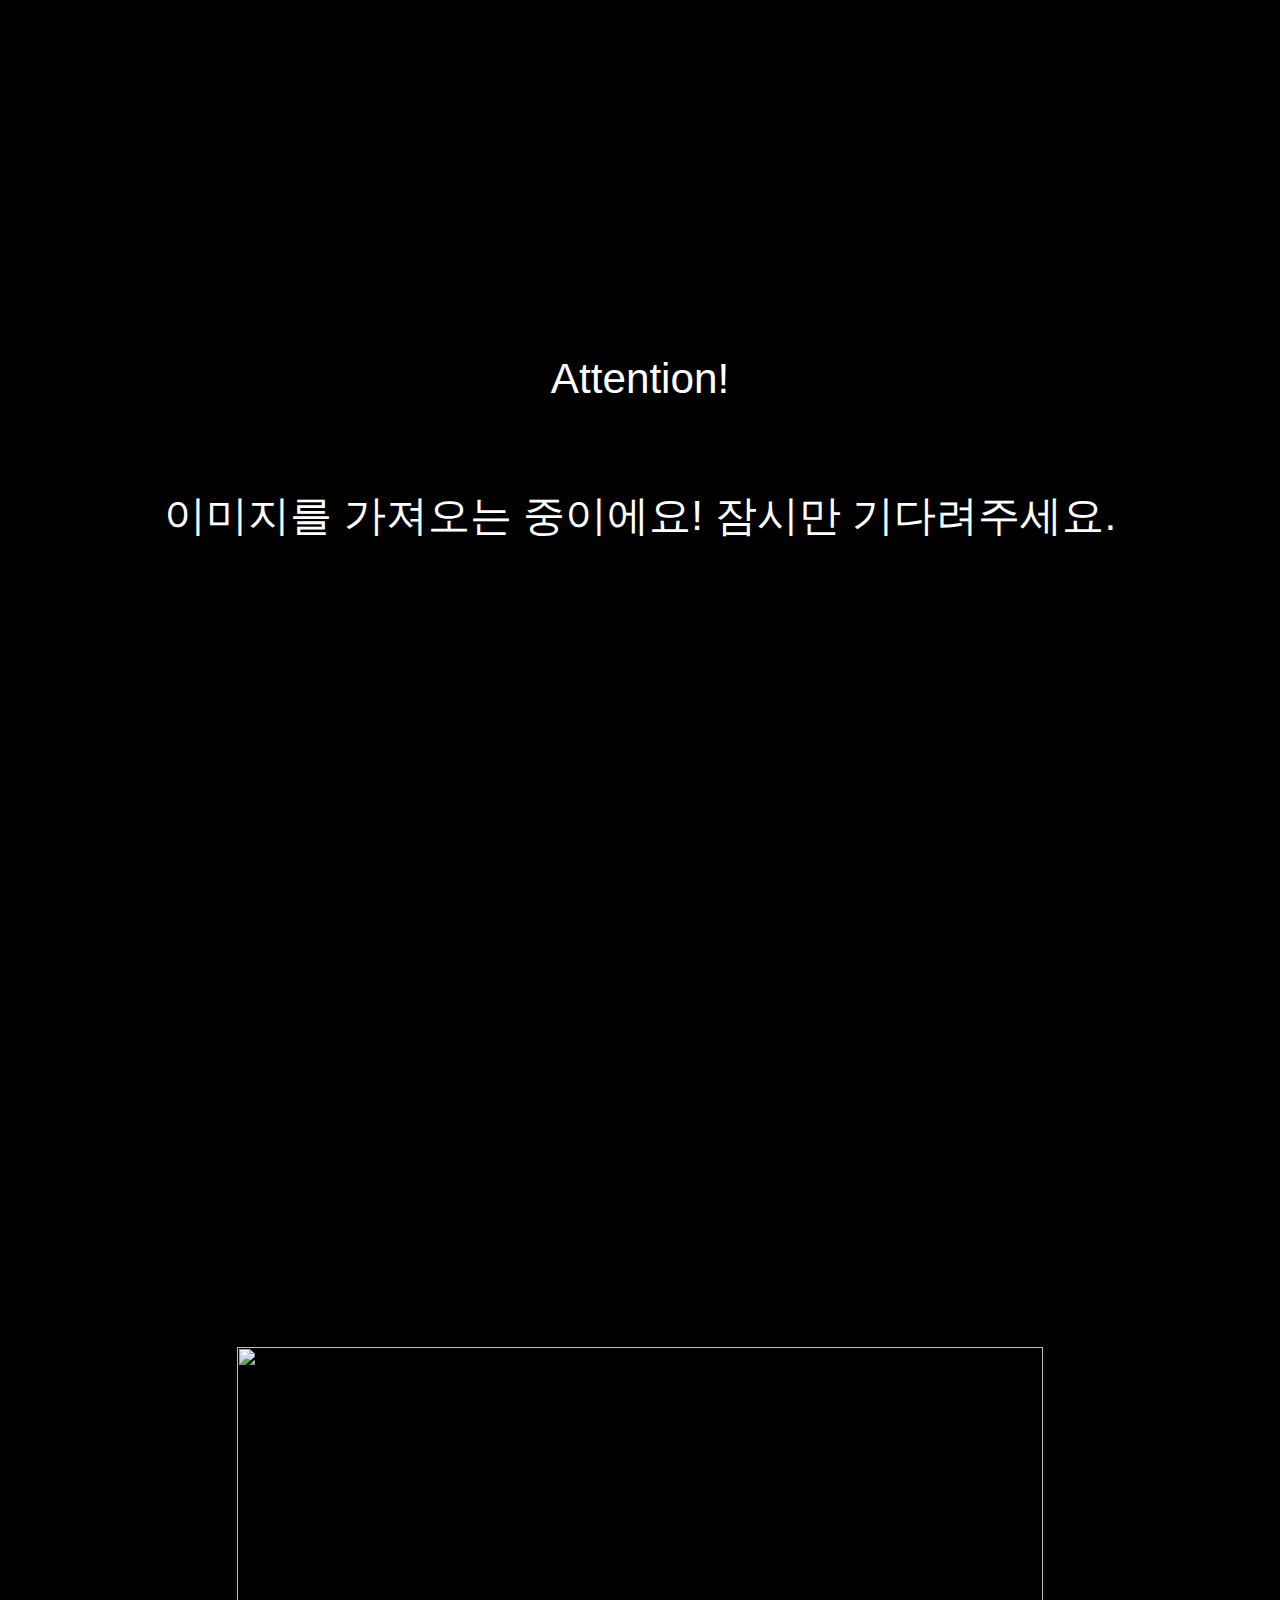
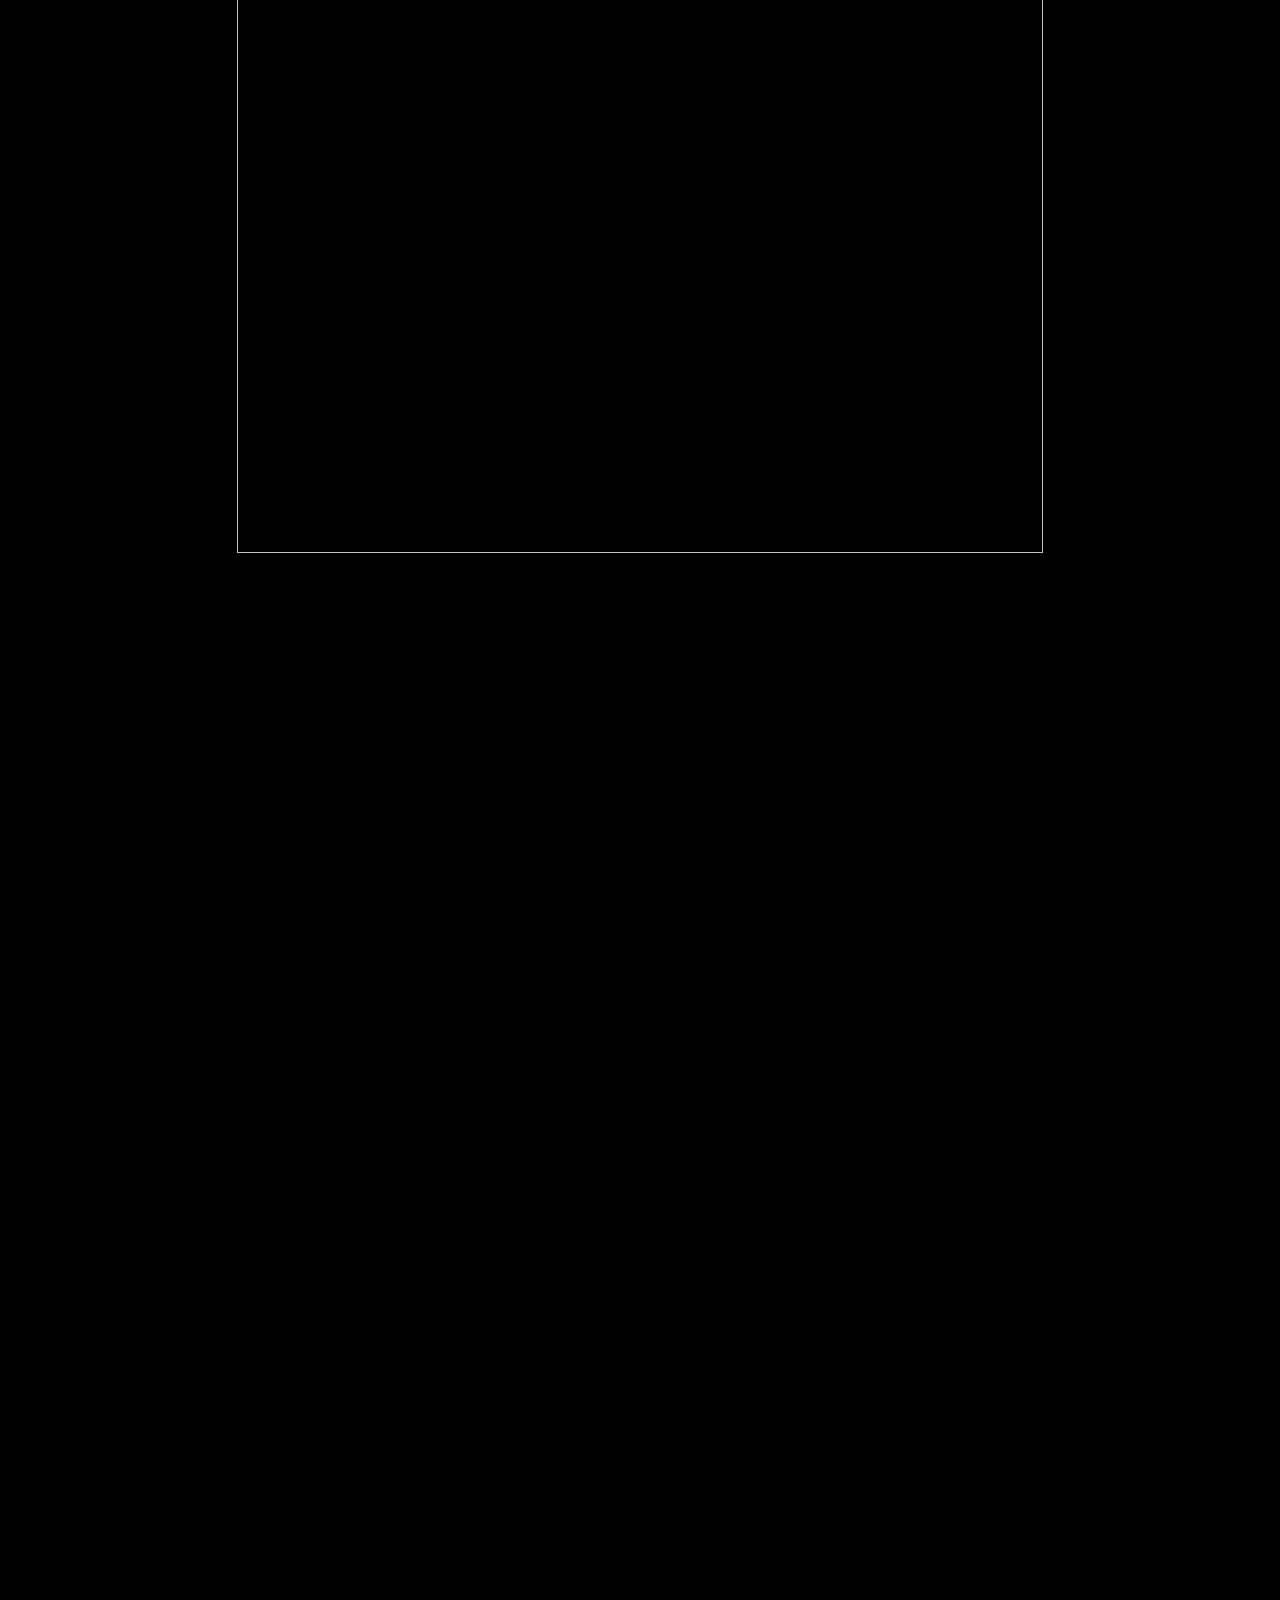
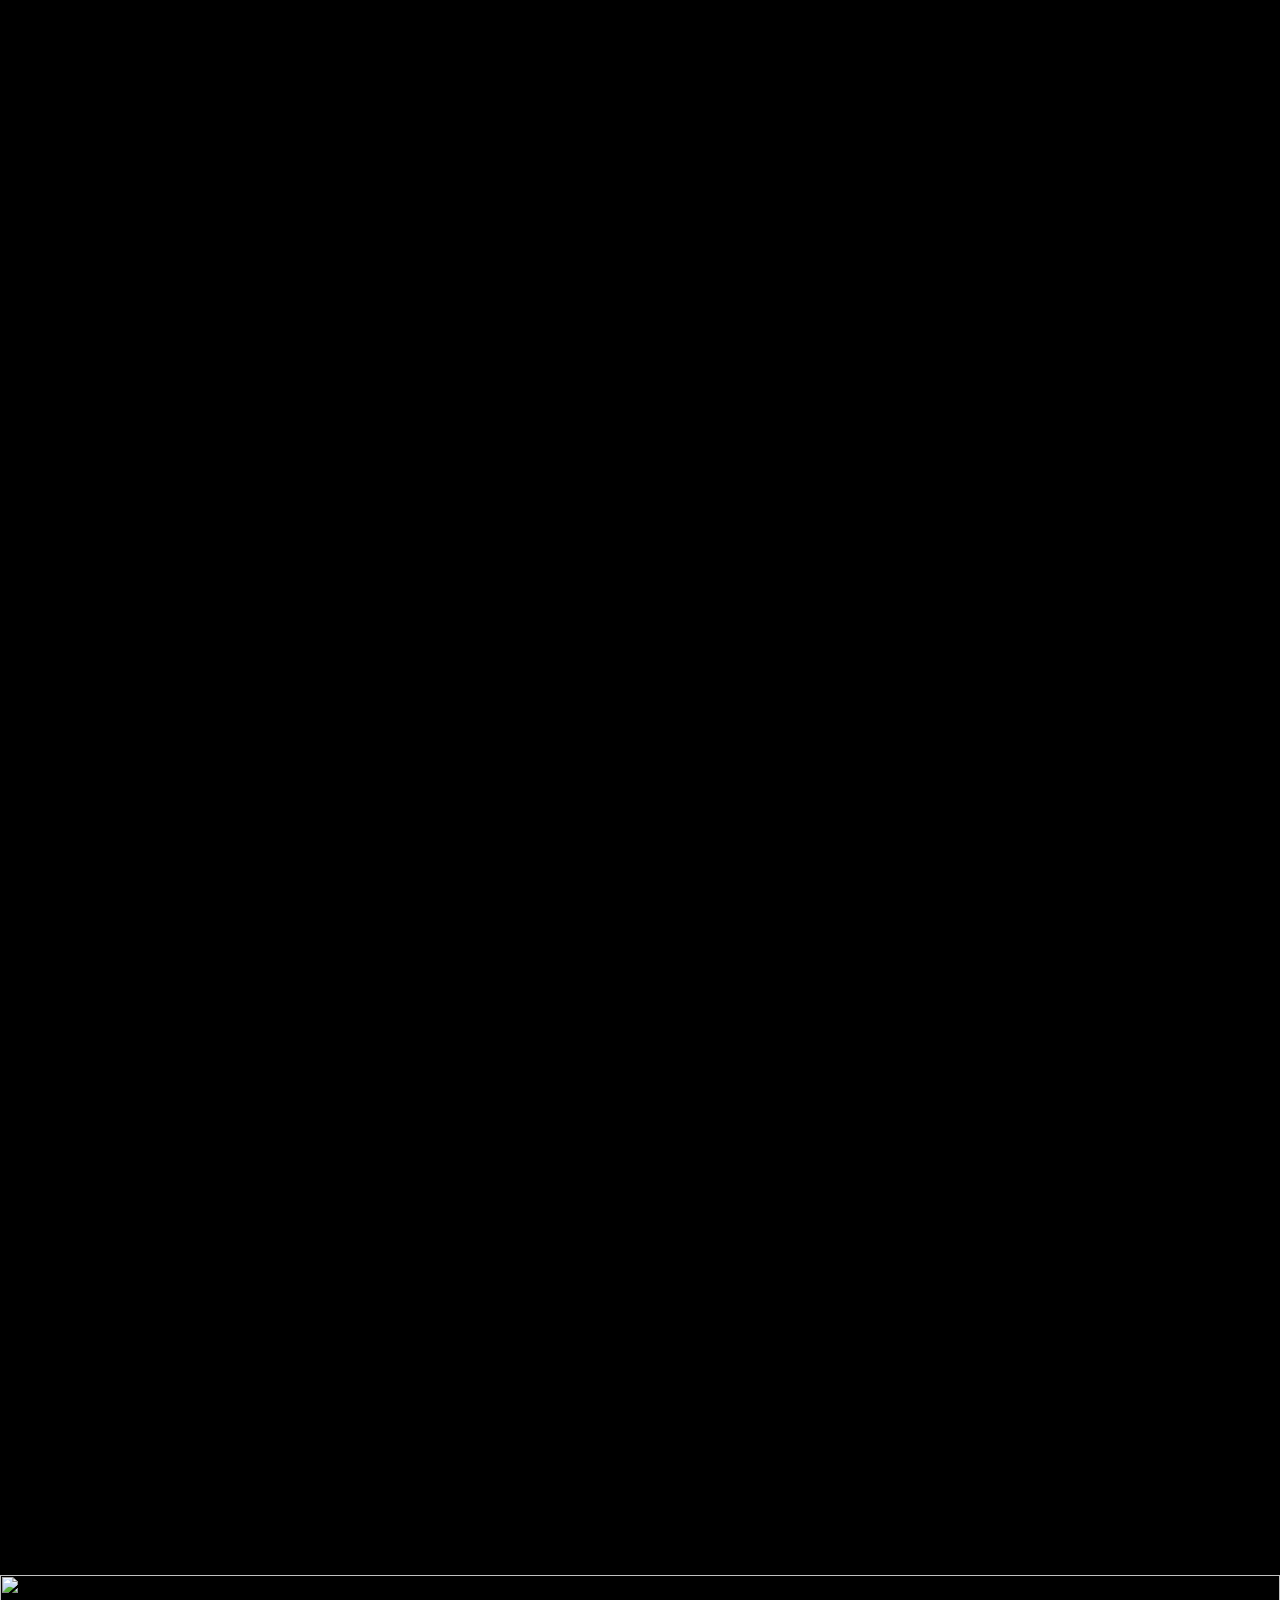
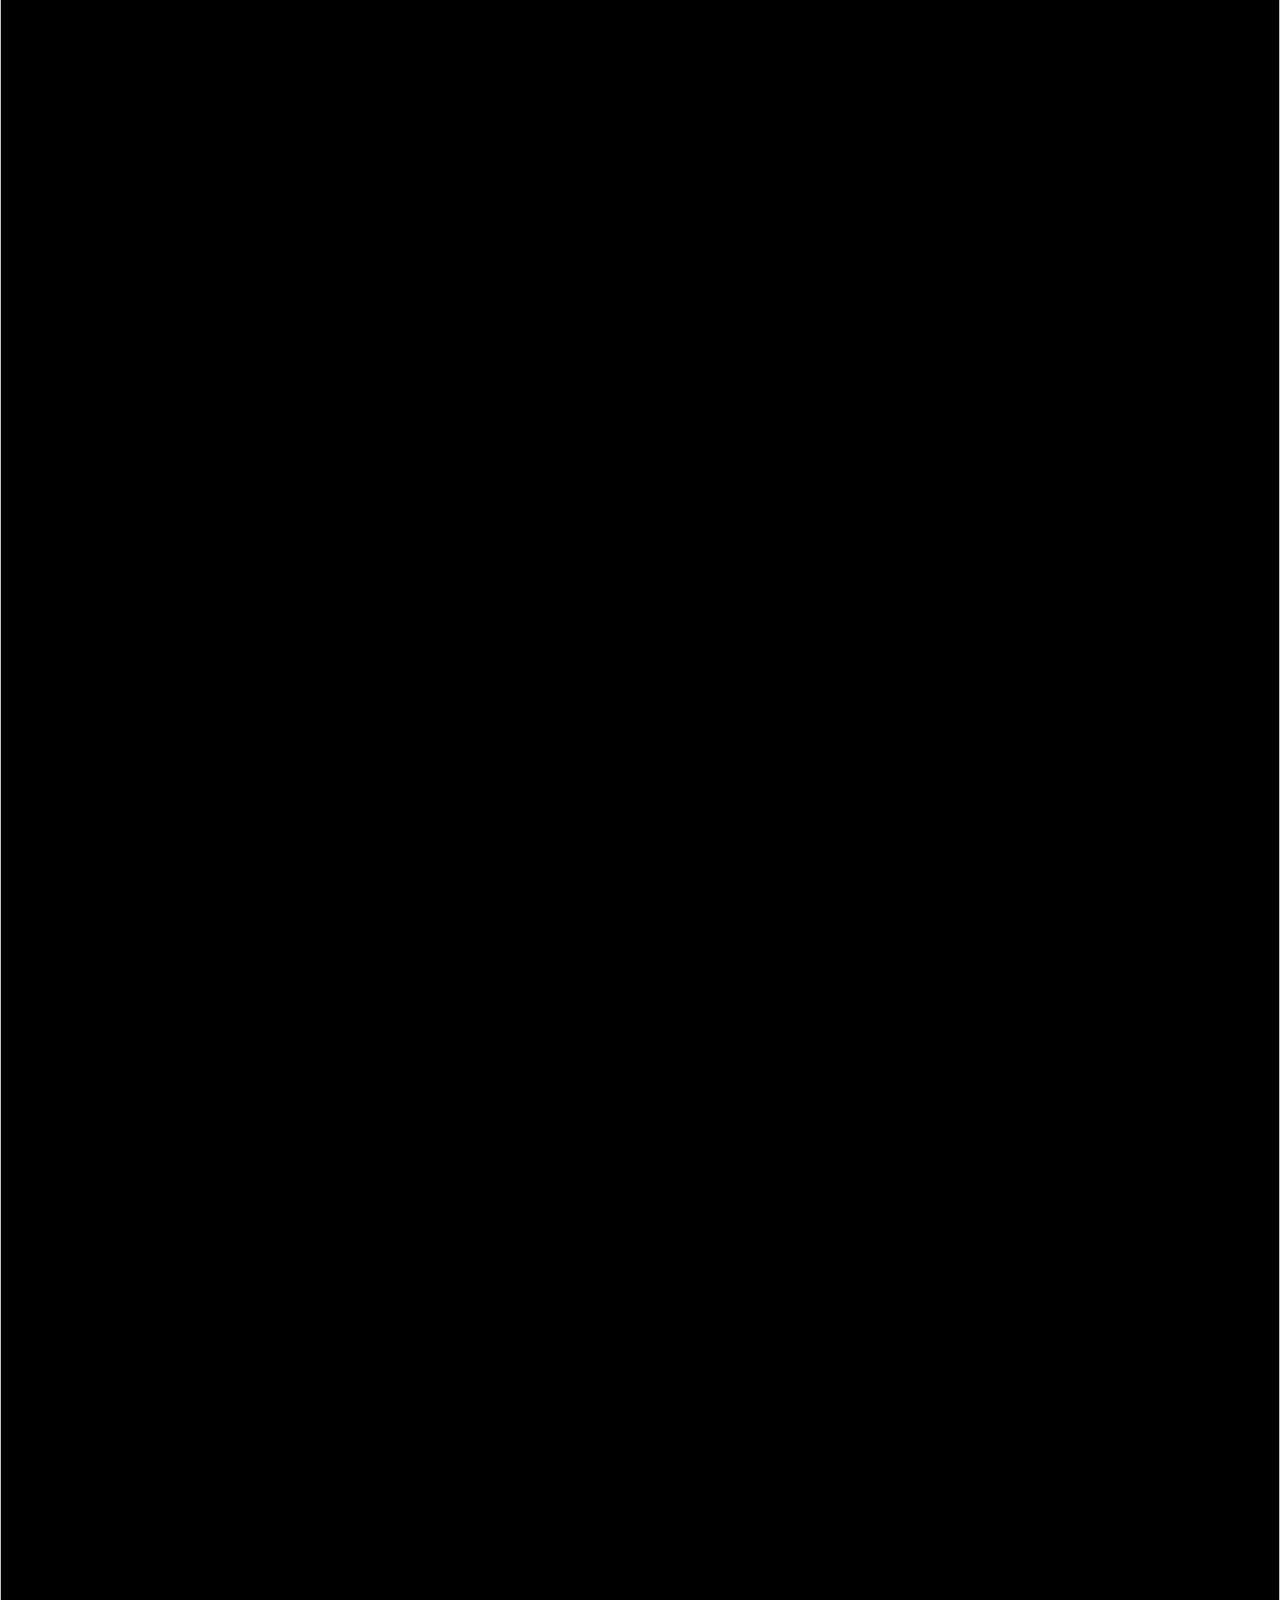
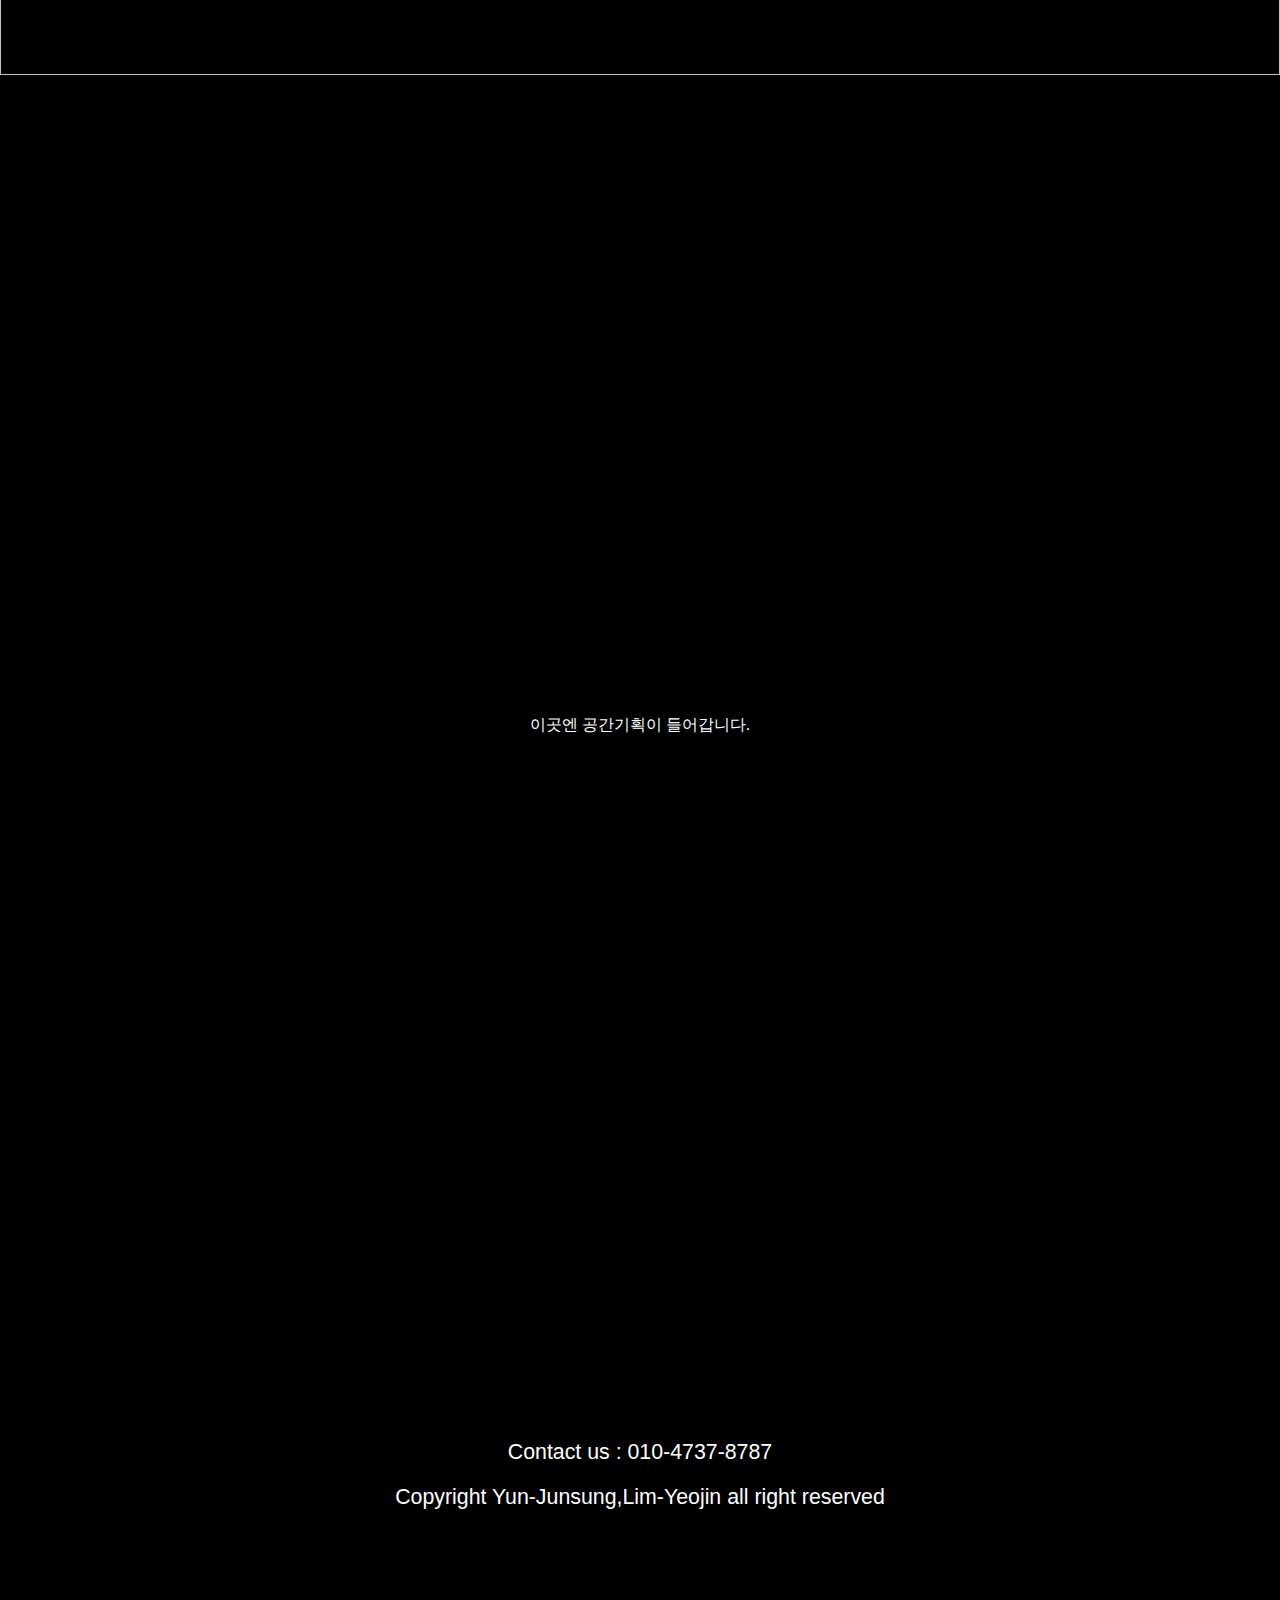
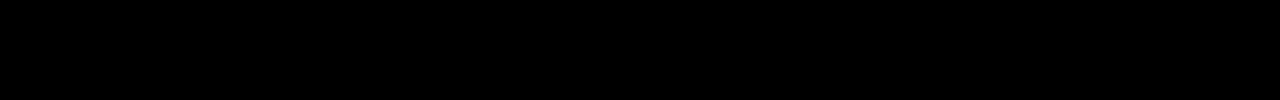
==== html/index.html @ 185a69de "19일은 여기까지" ====
<html>
  <head>
    <meta charset="utf-8">
    <meta property="og:type" content="website" />
      <meta property="og:title" content="건축공학부 학술제" />
      <meta property="og:site_name" content="건축공학부 학술전시회" />
      <meta property="og:url" content="HYU_Architectural_Engineering" />
      <meta property="og:image" content="../im/thumbnail.png" />
      <meta property="og:image:width" content="800" />
      <meta property="og:image:height" content="400" />

      <title>건축공학부 학술전시회</title>
      <link rel="stylesheet" href="../css/index.css">
      <link rel="stylesheet" href="../css/font.css">
      <link rel="stylesheet" href="../css/menubar.css">
      <link rel="stylesheet" href="../css/keyframe.css">

      <script src="../js/jquery.js"></script>

  </head>

  <body>

    <div class="loading">
      <p>Attention!</p>
      <p>이미지를 가져오는 중이에요! 잠시만 기다려주세요. </p>
      <img src="../im/load.gif" alt="">
    </div>

    <div class="main_background">
      <img src="../im/admixture.png" alt=:"admixture." id="Maincha1">
      <img src="../im/2022.11.28.png" alt="" id="Maincha2">
      <div class="maincha" id="Maincha3">2022 한양대 건축공학부 학술제 전시회</div>
    </div>
    <div class="menu-container">

      <div class="menu-item-container">
        <a href="./index.html" class="menu-item">Home</a>
        <a href="./aboutus.html" class="menu-item">About Us</a>
        <a href="./archive.html" class="menu-item">ARCHive</a>
        <a href="./review.html" class="menu-item">Event</a>
      </div>
      <div class="xsign" onclick="menubar_disable()">

      </div>
    </div>
    <div class="sub_container">
      <a href="./index.html" class="sub_text"></a>
      <a class="menubar" onclick="menubar_active()"></a>
    </div>
    <div class="main_container">
      <div class="feed" id="Feed1">
        <img src="../im/Mpic1.png" alt="">
      </div>
      <div class="feed" id="Feed2">
        <!-- <img src="../im/story.gif" alt=""> -->
      </div>
      <div class="feed" id="Feed3">
        <img src="../im/Mpic3.png" alt="">
      </div>
      <div class="feed" id="Feed4">
        이곳엔 공간기획이 들어갑니다.
      </div>
      <footer>
        <div class="fin_char">Contact us : 010-4737-8787</div>
        <div class="fin_char">Copyright Yun-Junsung,Lim-Yeojin all right reserved</div>
      </footer>
    </div>


    <script type="text/javascript" src="../js/index.js"></script>
  </body>




</html>
---- css/index.css ----
.main_background{
  /* background-color: gray; */
  background-image:url("../im/b-alpha.gif");
  background-size:cover;
  background-repeat: no-repeat;
  background-color:rgba(255, 0, 0, 0.5);

  position:fixed;
  z-index: -1;
  width:100%;
  height:100%;

  display:flex;
  flex-direction:column;
  justify-content: center;
  align-items: center;
}


.maincha{
  font-size:20pt;
  font-family:sans-serif;
}

#Maincha1{
  width:70vw;
  animation: admixture-bigger 1s;
}

#Maincha2{
  margin-top:40px;
  width:35vw;
}

#Maincha3{
  position:fixed;
  bottom:4%;
  font-family:'KoPub Dotum Light',sans-serif;
  color:white;
}







.main_container{
  width:100%;
  height:7200px;
  position:absolute;
  top:100%;

  background-color:black;
}

.feed{
  margin: 0 0;
  width:100%;
  height:1700px;
  color:white;

  display:flex;
  flex-direction:column;
  justify-content: center;
  align-items: center;
}

.feed img{
  width:100%;
}

#Feed1 img{
  width:63vw;
}

#Feed2{
  height:2175px;

  background-position: center;
  background-repeat: no-repeat;
  background-size:100%;
  background-image:url("../im/story.gif");
}


#Feed4{

  height:1300px;
}







@media screen and (max-width: 1068px){

}
---- css/font.css ----
@font-face {
  src: url("../font/swissk.ttf");
  font-family: "Swis721";
}

@font-face {
  src: url("../font/KoPub Dotum Medium.ttf");
  font-family: "KoPub Dotum Medium";
}

@font-face {
  src: url("../font/KoPub Dotum Light.ttf");
  font-family: "KoPub Dotum Light";
}

@font-face {
  src: url("../font/KoPub Dotum Bold.ttf");
  font-family: "KoPub Dotum Bold";
}

@font-face {
  src: url("../font/Pretendard-Medium.otf");
  font-family: "Pretendard Medium";
}

@font-face {
  src: url("../font/Pretendard-Light.ttf");
  font-family: "Pretendard Light";
}
@font-face {
  src: url("../font/Pretendard-Bold.otf");
  font-family: "Pretendard Bold";
}

@font-face {
  src: url("../font/Pretendard-ExtraBold.otf");
  font-family: "Pretendard ExtraBold";
}
---- css/menubar.css ----
html {
    scroll-behavior: smooth;
}

body{
  -ms-overflow-style: none; /* IE and Edge */
   scrollbar-width: none; /* Firefox */
   margin:0;
   font-family: ;
}

.loading{
  position:fixed;
  display:flex;
  flex-direction:column;
  justify-content: center;
  align-items: center;
  width:100%;
  height:100%;
  background-color:black;
  z-index: 10;
  color:white;
  font-size:3.3vw;
  font-family: "Pretendard Light",sans-serif;
}

.loading img{
  filter: opacity(0.5);
}

.sub_container{
  position:fixed;
  width:100%;
  height:150px;
  z-index:3;

  display:flex;
  flex-direction: row;
  justify-content:space-between;
  align-items: center;

  /* background-color:yellow; */
}

.sub_container a{
  width:180px;
  height:180px;

  /* background-color:green; */
}

.sub_text{
  background-image:url("../im/HYU-ARE.png");
  background-repeat:no-repeat;
  background-size:contain;
  background-position:center;

  margin:0 0 0 40px;
}

.menubar{
  background-image:url("../im/menubar.png");
  background-position: center;
  background-repeat: no-repeat;
  background-size:52px;
}



/* menu container입니당*/

.menu-container{
  display:block;
  position:fixed;
  z-index: 5;
  width:100%;
  height:100%;
  background-color:black;

  color:white;
  text-align:center;
  font-size:20pt;
  opacity:1;
  z-index: 5;
  left:100%;
  /* left:0; */


}
.animated{
  animation: right-left 0.3s ease-out;
  left:0;
}
.animated-after{

  animation: right-left-reverse 0.3s;
}

.menu-item-container{
  top:15%;
  width:30%;
  height:700px;
  right:10%;
  position:absolute;

  display:flex;
  flex-direction: column;
  justify-content:space-around;

  font-size:4.4vw;
  font-family:"Pretendard Medium",sans-serif;
  color:white;
  text-align:right;
}

.menu-item-container a{
  text-decoration: none;
  color:white;
}

.xsign{
  position:absolute;
  width:50px;
  height:50px;
  background-image:url("../im/X.png");
  background-size:contain;
  background-position:center;
  right:80px;
  top:80px;

}

/* ---------------------- */

footer{
  position:relative;
  bottom:0;
  height:200px;
  width:100%;
  background-color:black;
  bottom:0;
  color:white;

  display:flex;
  flex-direction: column;
  justify-content: center;
  align-items: center;

  font-family:"KoPub Dotum Light", sans-serif;
}

.fin_char{
  font-size:16pt;
}

.fin_char:nth-child(1){
  margin-bottom:20px;
}
---- css/keyframe.css ----
@-webkit-keyframes admixture-bigger {
    0%{
      width:60vw;
    }
    100%{
      width:70vw;
    }
}
@keyframes admixture-bigger {
    0%{
      width:60vw;
    }
    100%{
      width:70vw;
    }
}

@keyframes right-left {
  0%{
    left:100%;
  }
  100%{
    left:0;
  }
}

@keyframes right-left-reverse {
  0%{
    left:0;
  }
  100%{
    left:100%;
  }
}


@keyframes fadein-left {
  0%{
    transform:translate(50px,0);
    opacity:0;
  }
  100%{
    transform:translate(0,0);
    opacity:1;
  }
}

@keyframes fadein-left_custom1 {
  0%{
    padding:0 0 0 200px;
    opacity:0;
  }
  100%{
    padding:0 0 0 100px;
    opacity:1;
  }
}

@keyframes fadein-right_custom1 {
  0%{
    margin-right:100px;
    opacity:0;
  }
  100%{
    margin-right:0px;
    opacity:1;
  }
}
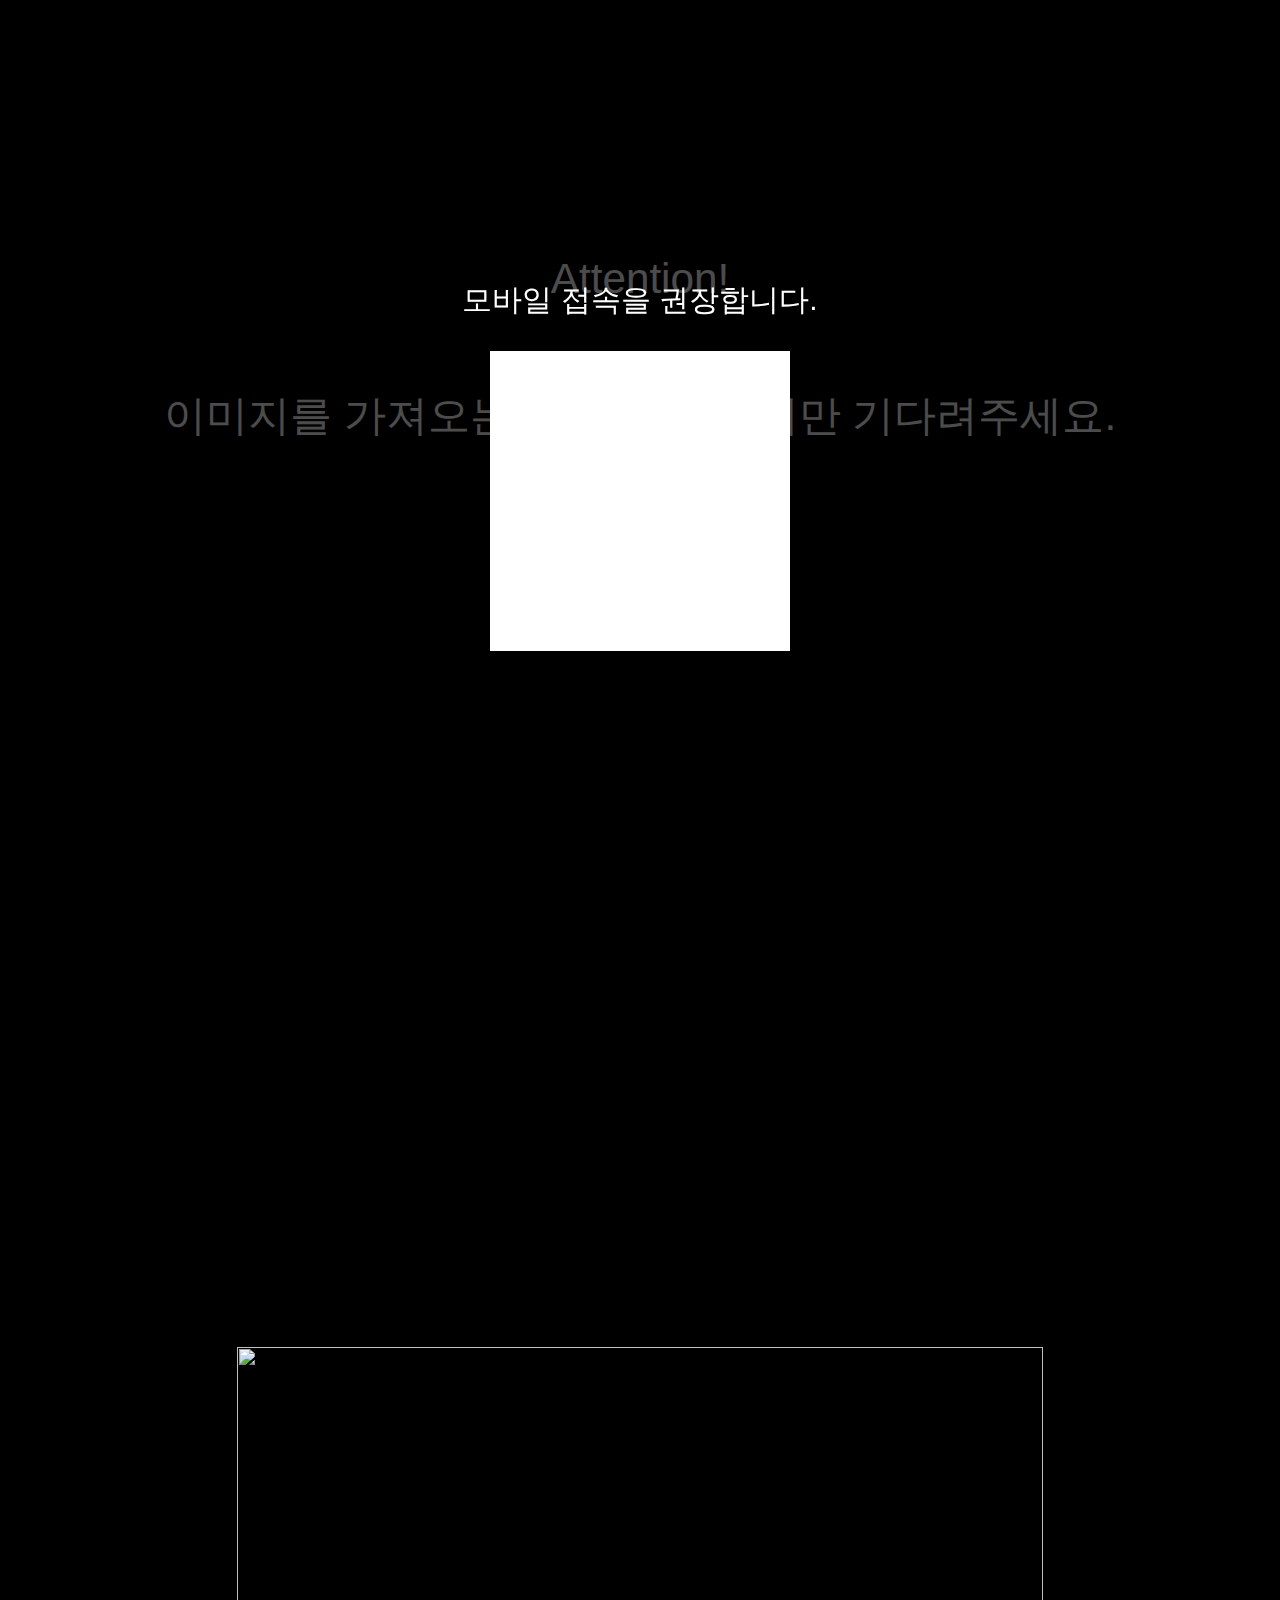
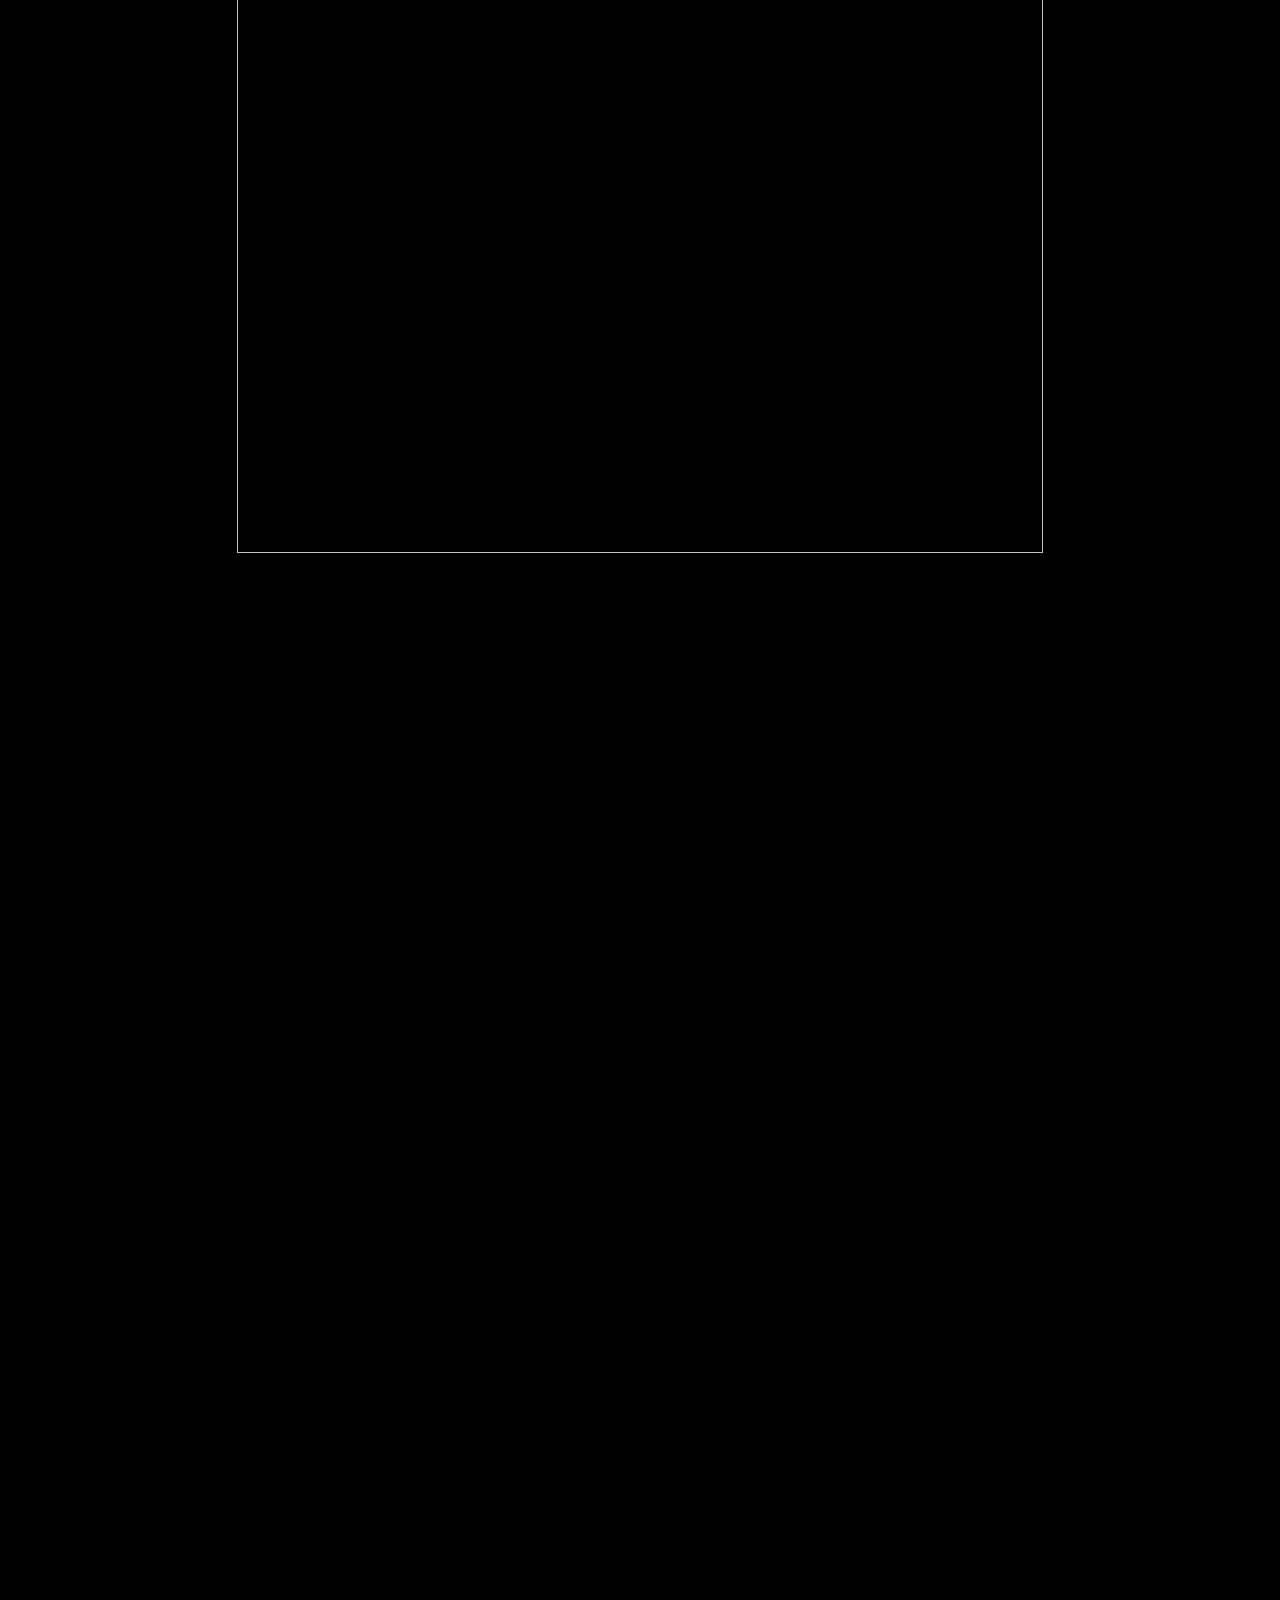
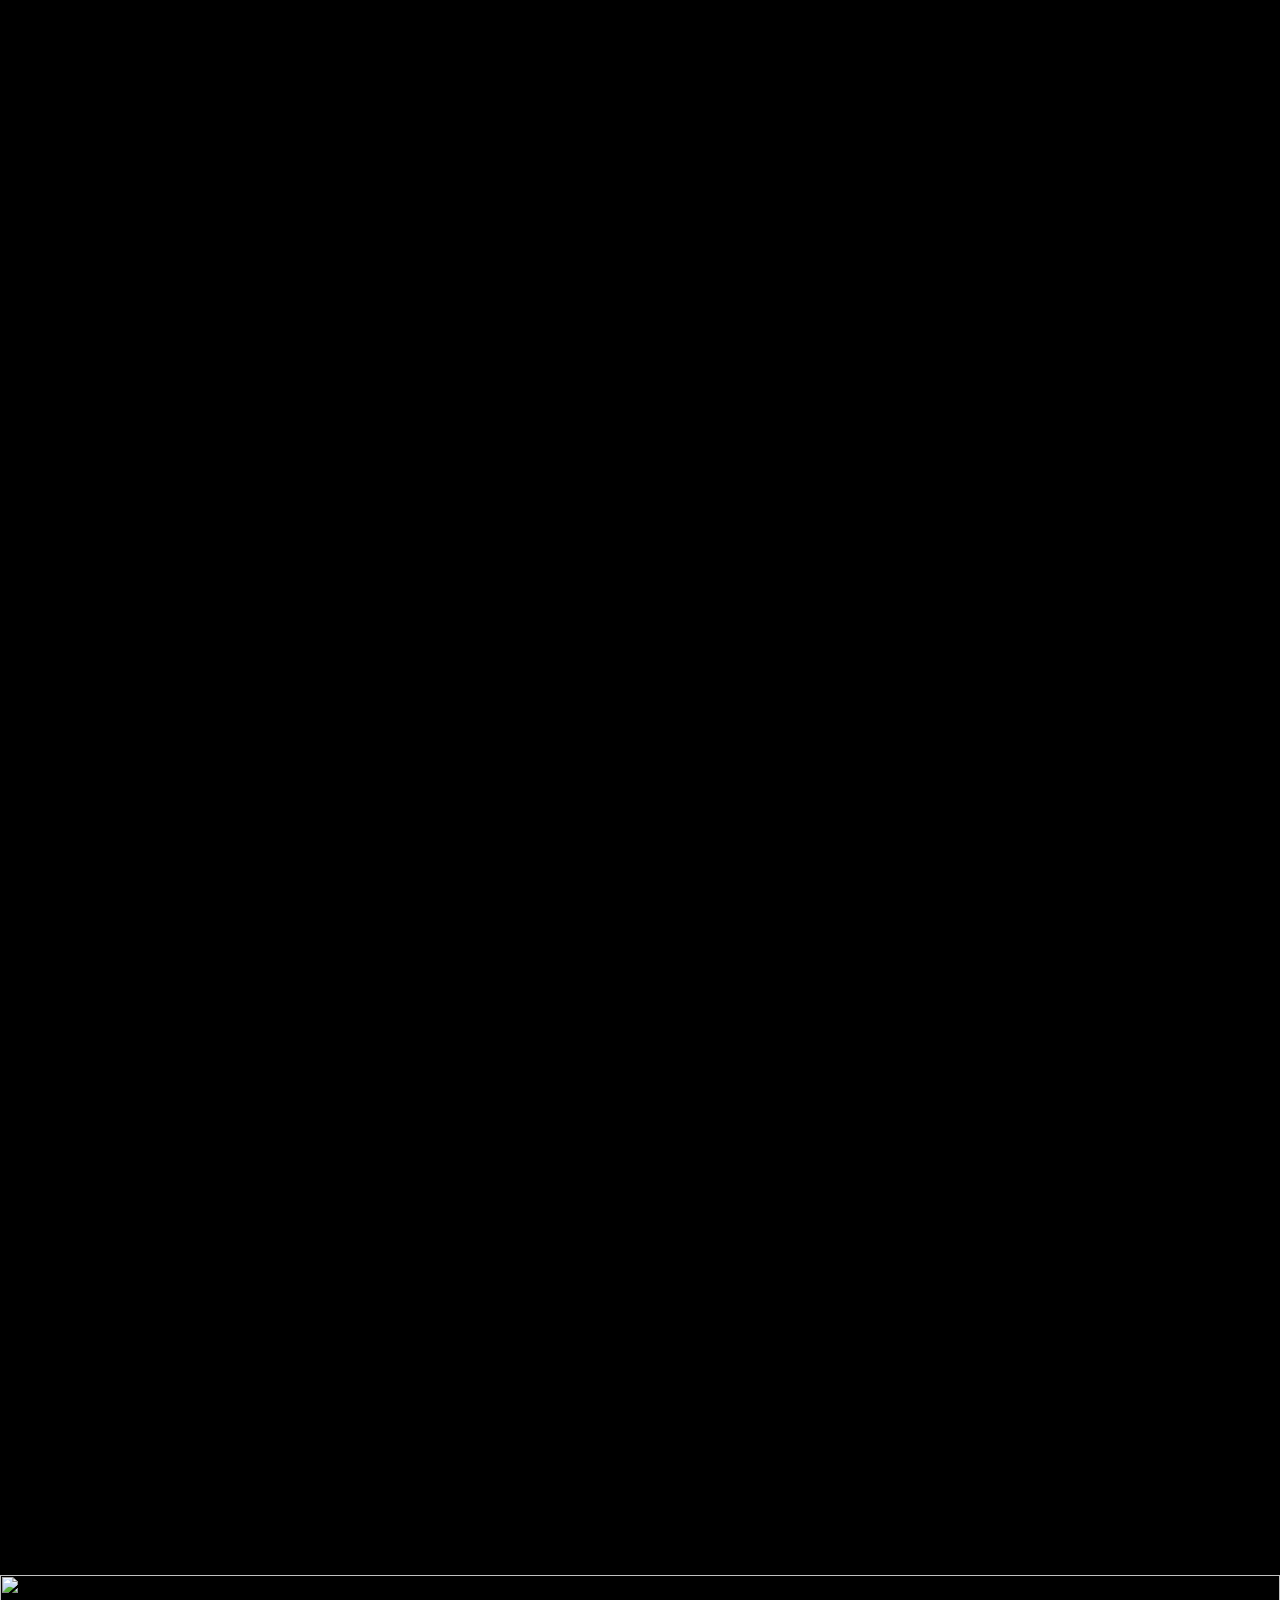
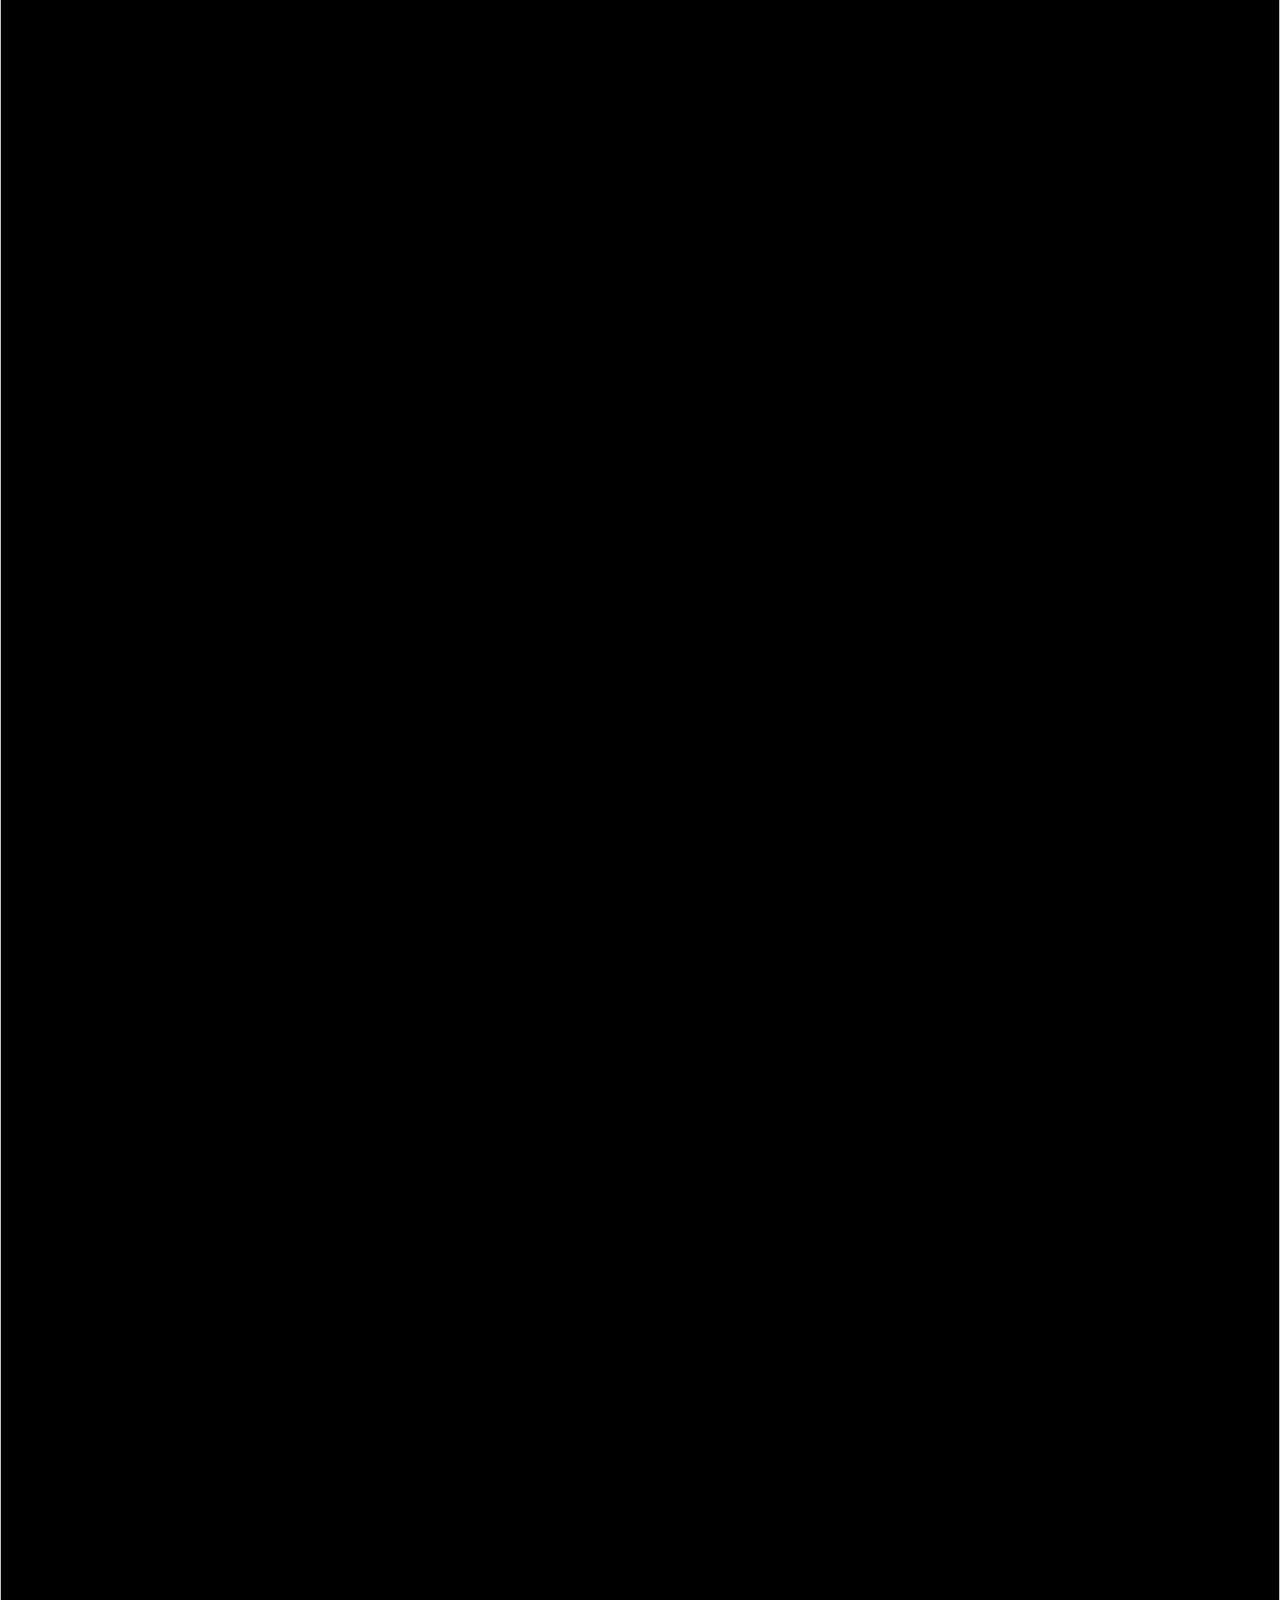
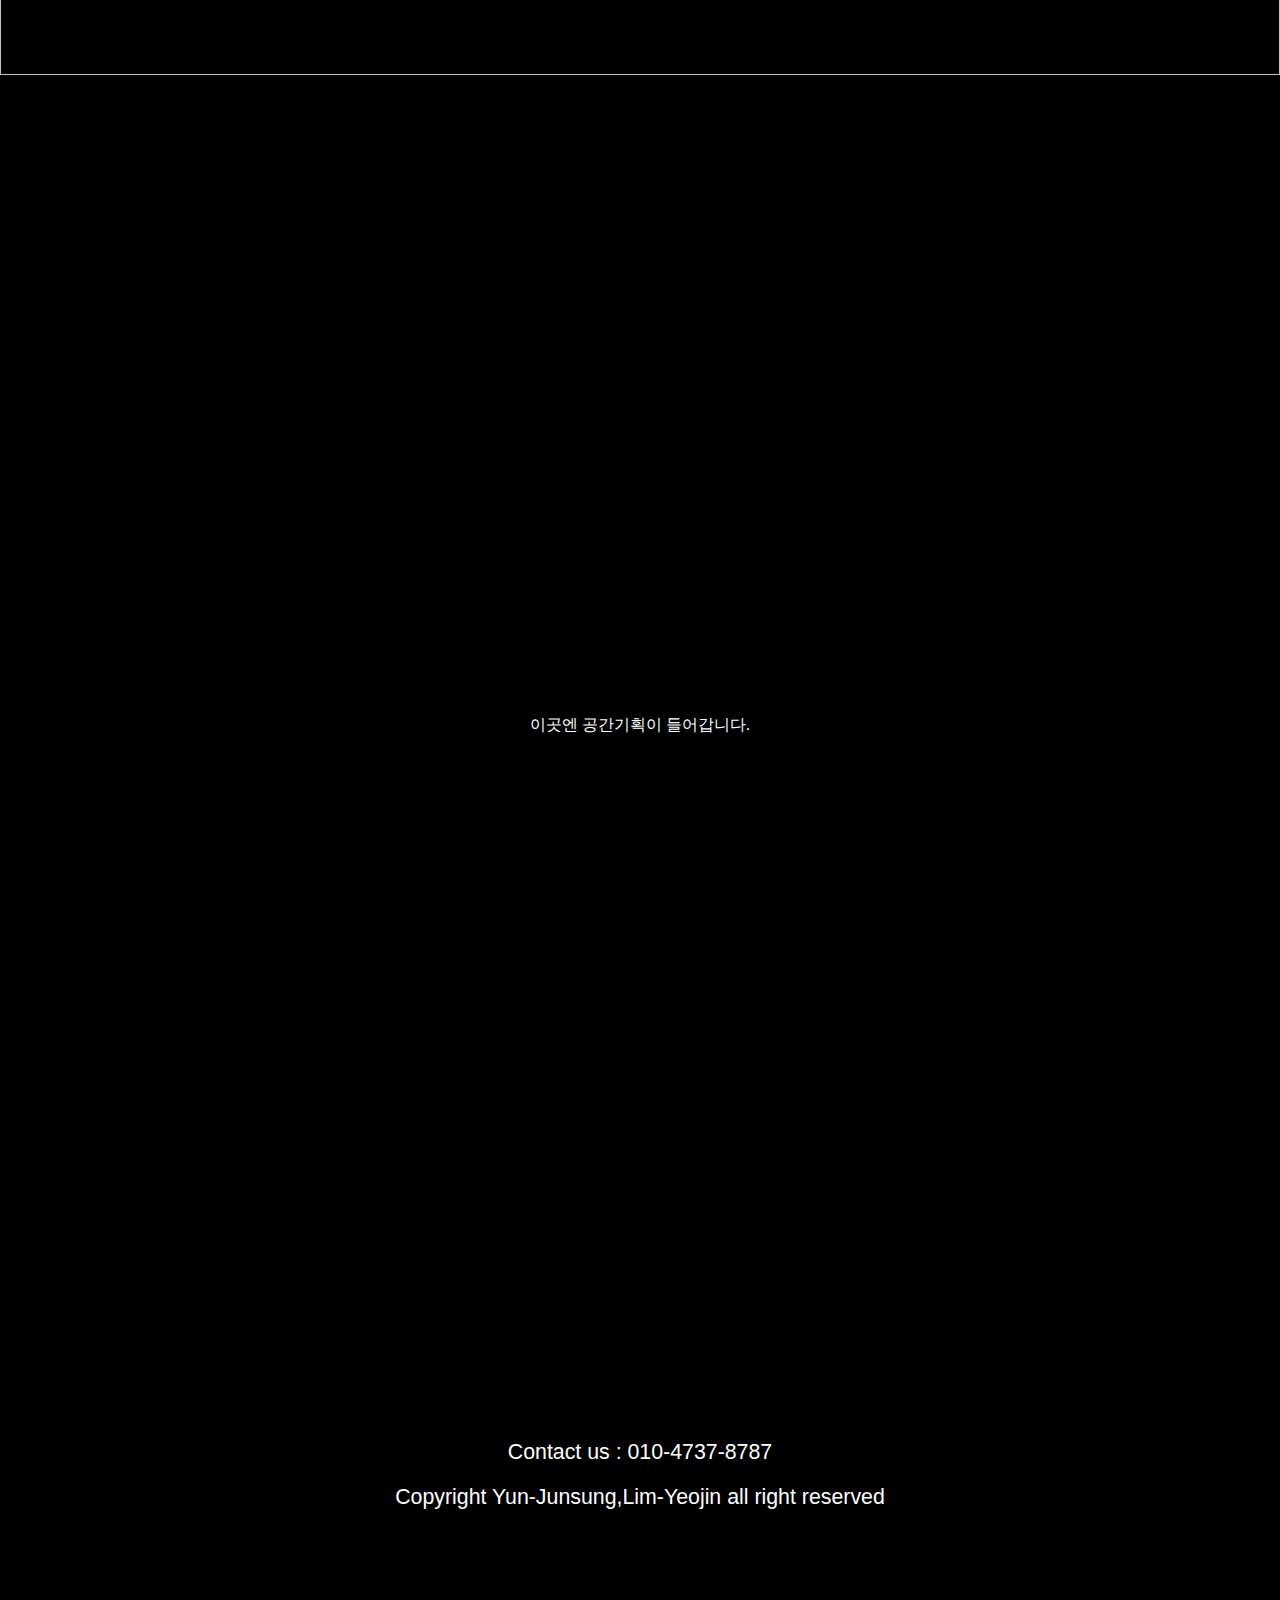
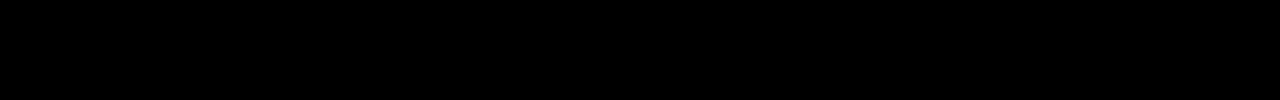
==== commit d6b61b08: "..." ====
--- a/html/index.html
+++ b/html/index.html
@@ -24,12 +24,17 @@
     <div class="loading">
       <p>Attention!</p>
       <p>이미지를 가져오는 중이에요! 잠시만 기다려주세요. </p>
-      <img src="../im/load.gif" alt="">
+      <img src="../im/Load.gif" alt="">
+    </div>
+
+    <div class="warning_com" onclick="warning_com_close()">
+      <p>모바일 접속을 권장합니다. </p>
+      <div class="qr"></div>
     </div>
 
     <div class="main_background">
-      <img src="../im/admixture.png" alt=:"admixture." id="Maincha1">
-      <img src="../im/2022.11.28.png" alt="" id="Maincha2">
+      <div id="Maincha1">admixture.</div>
+      <div id="Maincha2">2022.11.29 - 2022.12.01</div>
       <div class="maincha" id="Maincha3">2022 한양대 건축공학부 학술제 전시회</div>
     </div>
     <div class="menu-container">
@@ -69,6 +74,7 @@
 
 
     <script type="text/javascript" src="../js/index.js"></script>
+    <script type="text/javascript" src="../js/index-detail.js"></script>
   </body>
 
 
--- a/css/menubar.css
+++ b/css/menubar.css
@@ -63,6 +63,7 @@
   background-position: center;
   background-repeat: no-repeat;
   background-size:52px;
+  cursor:pointer;
 }
 
 
@@ -116,6 +117,10 @@
 .menu-item-container a{
   text-decoration: none;
   color:white;
+}
+
+.menu-item:active{
+  color:#fbd0ad;
 }
 
 .xsign{
@@ -156,3 +161,95 @@
 .fin_char:nth-child(1){
   margin-bottom:20px;
 }
+
+.upper{
+  position:fixed;
+  display:none;
+  cursor:pointer;
+}
+
+.upper::after{
+  position:fixed;
+  right:10%;
+  bottom:14%;
+  content:'';
+  width:50px;
+  height:50px;
+  border-top:1.4px solid white;
+  border-right:1.4px solid white;
+  transform:rotate(-45deg);
+}
+
+.upper::before{
+  position:fixed;
+  right:10%;
+  bottom:12%;
+  content:'';
+  width:50px;
+  height:50px;
+  border-top:1px solid white;
+  border-right:1px solid white;
+  transform:rotate(-45deg);
+}
+
+.upper::after{
+  animation: upper-init 1s;
+}
+
+.upper::before{
+  animation:upper-init2 1s;
+}
+
+@keyframes upper-init {
+  0%{
+    opacity:0;
+    bottom:12%;
+  }
+  50%{
+    opacity:1;
+  }
+  100%{
+    bottom:14%;
+  }
+}
+
+@keyframes upper-init2 {
+  0%{
+    opacity:0;
+    bottom:11%;
+  }
+  100%{
+    opacity:1;
+    bottom:12%;
+  }
+}
+
+
+
+.warning_com{
+  display:flex;
+  position:fixed;
+  width:100%;
+  height:100%;
+  background-color:rgba(0,0,0,0.7);
+  flex-direction: column;
+  justify-content: center;
+  align-items: center;
+  text-align:center;
+  z-index: 10;
+  cursor:pointer;
+}
+
+.warning_com p{
+  color:white;
+  font-family: "KoPub Dotum Medium",sans-serif;
+  font-size:30px;
+}
+
+.warning_com .qr{
+  width:300px;
+  height:300px;
+  background-color:white;
+  /* qr삽입 */
+  /* background-image:url(); */
+}
